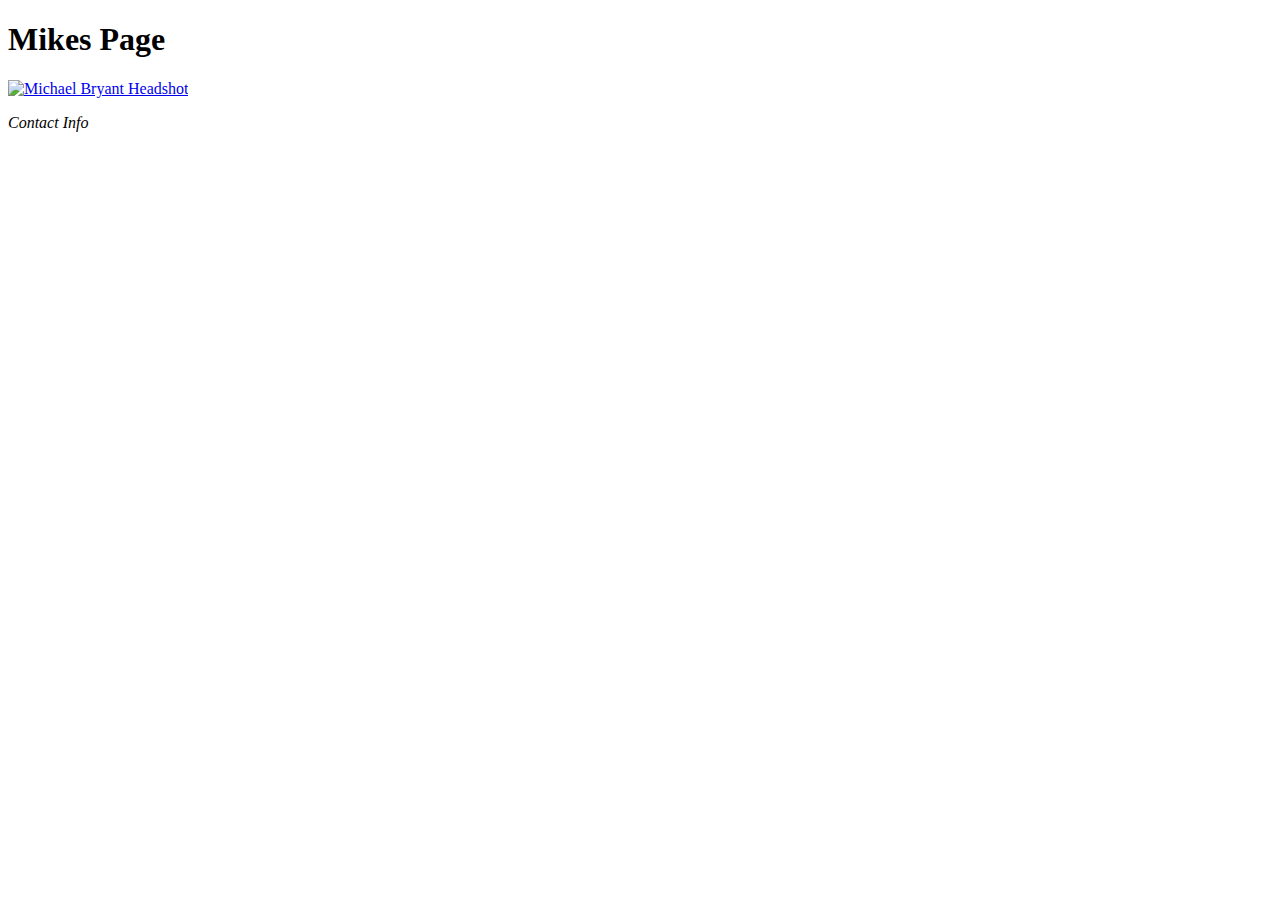
==== index.html @ 0da194a0 "added some html" ====
<!DOCTYPE html>
<html lang="en-us">
<head>
  <meta charset="UTF-8">
  <title>Mikes Bio</title>
</head>

<body>
  <h1>Mikes Page</h1>
    <article>
      <a target="_blank" href="media/headshot.html">
        <img src="media/headshot.html" alt="Michael Bryant Headshot">
      </a>
      <p><em>Contact Info</em></p>
    </article>

</body>

</html>
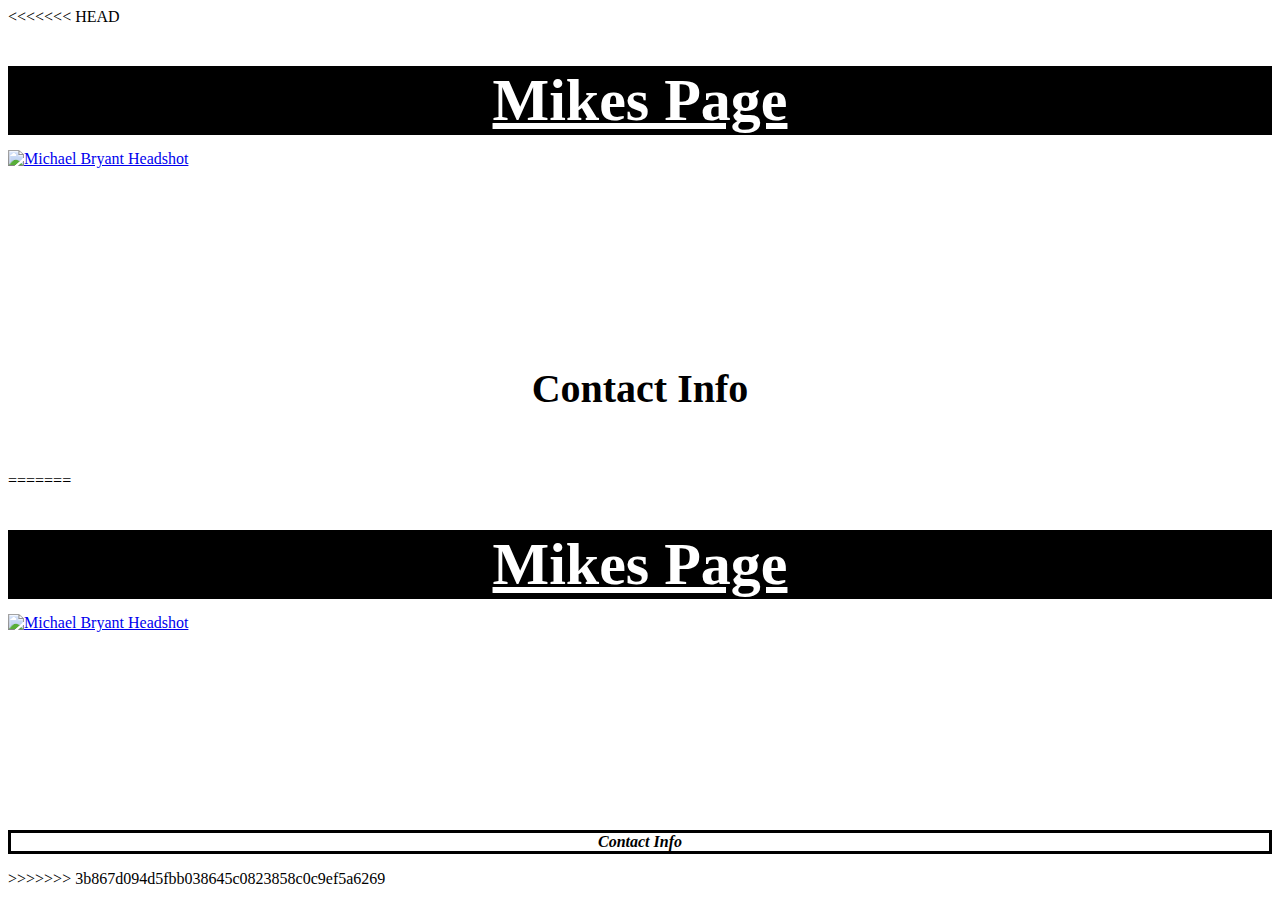
==== commit 016bb817: "added css as separate file" ====
--- a/index.html
+++ b/index.html
@@ -1,20 +1,34 @@
 <!DOCTYPE html>
 <html lang="en-us">
+
 <head>
   <meta charset="UTF-8">
   <title>Mikes Bio</title>
+  <link rel="stylesheet" type="text/css" href="style.css"/>
 </head>
-
 <body>
-  <h1>Mikes Page</h1>
-    <article>
-      <a target="_blank" href="media/headshot.html">
-        <img src="media/headshot.html" alt="Michael Bryant Headshot">
-      </a>
-      <p><em>Contact Info</em></p>
-    </article>
+<<<<<<< HEAD
+<h1>Mikes Page</h1>
+<article>
+  <a target="_blank" href="media/headshot.jpg">
+    <img src="media/headshot.jpg" alt="Michael Bryant Headshot">
+  </a>
+  <h2>Contact Info</h2>
+</article>
 
 </body>
 
 </html>
-
+=======
+  <h1>Mikes Page</h1>
+    <article>
+      <a target="_blank" href="media/headshot.jpg">
+        <img src="media/headshot.jpg" alt="Michael Bryant Headshot">
+      </a>
+       <p>
+         <em>Contact Info</em>
+      </p>
+    </article>
+  </body>
+</html>
+>>>>>>> 3b867d094d5fbb038645c0823858c0c9ef5a6269
--- a/style.css
+++ b/style.css
@@ -0,0 +1,34 @@
+h1 {
+  margin-bottom: 15px;
+  font-size: 60px;
+  color: white;
+  text-align: center;
+  text-decoration: underline;
+  background-color: black;
+}
+
+h2 {
+  margin-top: 15px;
+  margin-bottom: 60px;
+  font-size: 40px;
+  text-align: center;
+}
+
+img {
+  margin-left: auto;
+  margin-right: auto;
+  display: block;
+  height: 200px;
+  width: available;
+}
+
+p {
+  text-align: center;
+  border-style: solid;
+  font-weight: bold;
+}
+
+ul {
+  text-align: center;
+  border-style: solid;
+}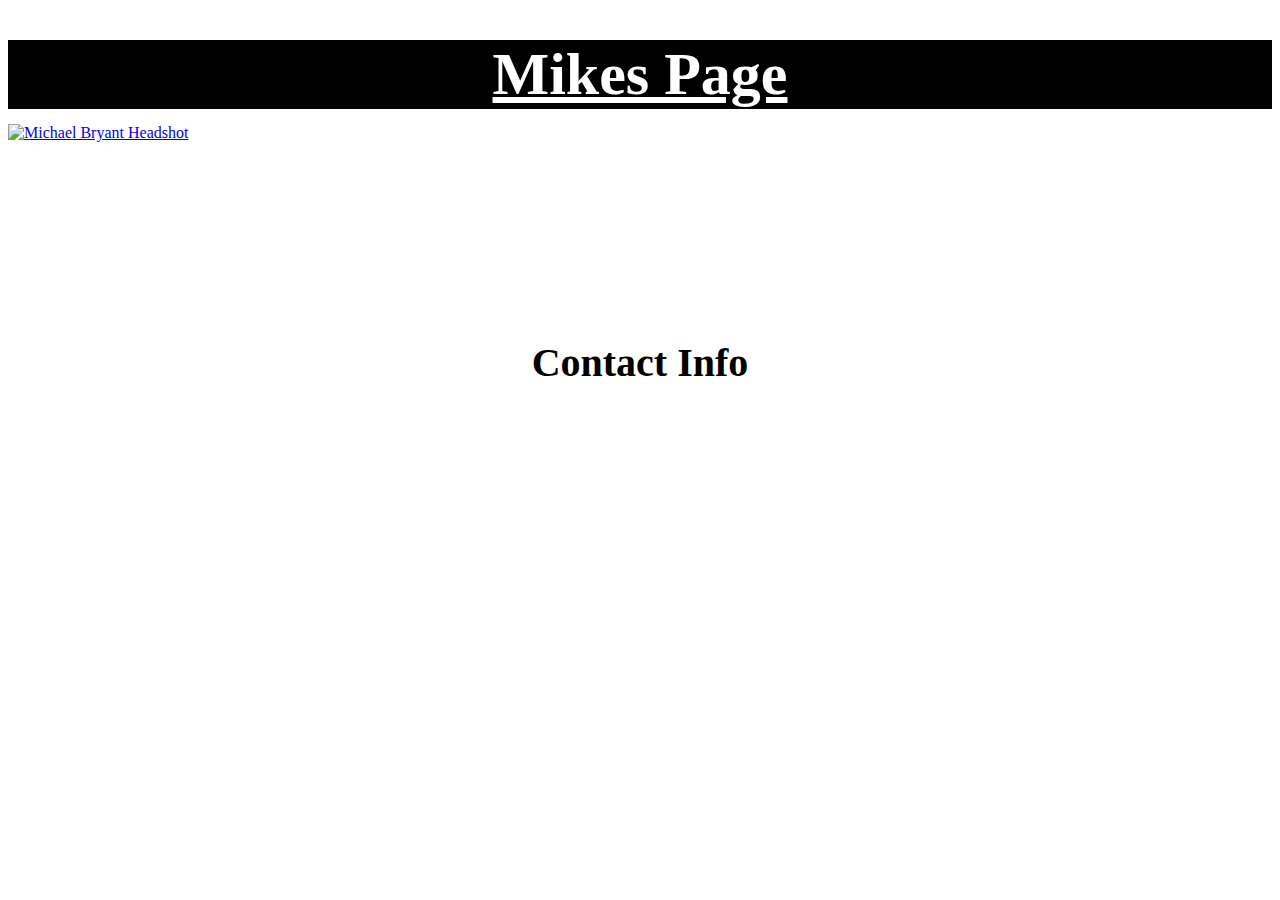
==== commit 6f4b7901: "updated" ====
--- a/index.html
+++ b/index.html
@@ -6,29 +6,13 @@
   <title>Mikes Bio</title>
   <link rel="stylesheet" type="text/css" href="style.css"/>
 </head>
-<body>
-<<<<<<< HEAD
-<h1>Mikes Page</h1>
-<article>
-  <a target="_blank" href="media/headshot.jpg">
-    <img src="media/headshot.jpg" alt="Michael Bryant Headshot">
-  </a>
-  <h2>Contact Info</h2>
-</article>
-
-</body>
-
-</html>
-=======
-  <h1>Mikes Page</h1>
-    <article>
-      <a target="_blank" href="media/headshot.jpg">
-        <img src="media/headshot.jpg" alt="Michael Bryant Headshot">
-      </a>
-       <p>
-         <em>Contact Info</em>
-      </p>
-    </article>
+  <body>
+    <h1>Mikes Page</h1>
+      <article>
+        <a target="_blank" href="media/headshot.jpg">
+          <img src="media/headshot.jpg" alt="Michael Bryant Headshot">
+        </a>
+        <h2>Contact Info</h2>
+      </article>
   </body>
 </html>
->>>>>>> 3b867d094d5fbb038645c0823858c0c9ef5a6269
--- a/style.css
+++ b/style.css
@@ -31,4 +31,28 @@
 ul {
   text-align: center;
   border-style: solid;
+}
+
+.bigHeader {
+  font-size: 40px;
+}
+
+.smallerHeader {
+  font-size: 20px;
+}
+
+.tinyHeader {
+  font-size: 10px;
+}
+
+#blueText {
+  color: blue;
+}
+
+#redText {
+  color: red;
+}
+
+#greenText {
+  color: green;
 }